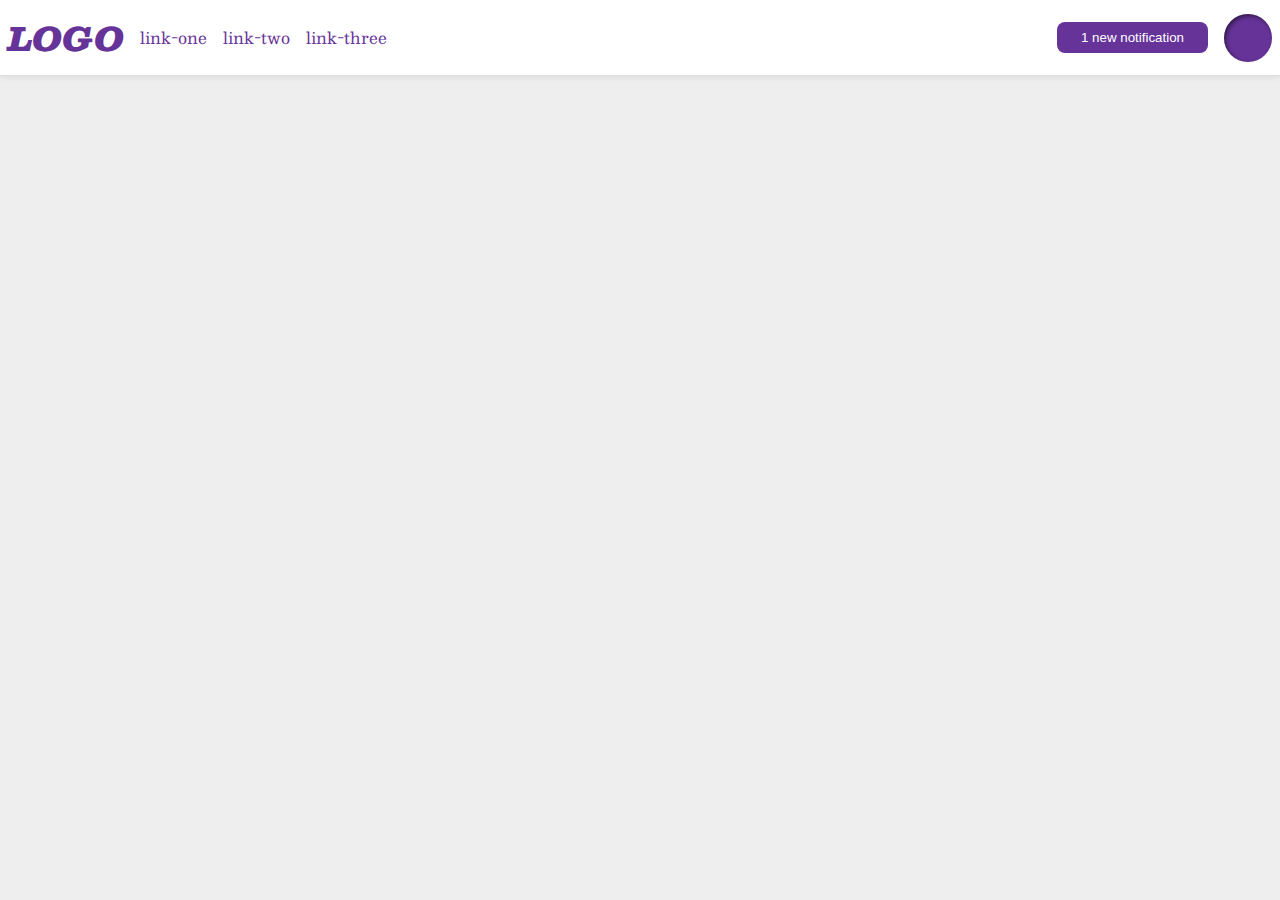
==== flex/03-flex-header-2/index.html @ 24b924af "Finish task" ====
<!DOCTYPE html>
<html lang="en">
  <head>
    <meta charset="UTF-8">
    <meta http-equiv="X-UA-Compatible" content="IE=edge">
    <meta name="viewport" content="width=device-width, initial-scale=1.0">
    <title>Flex Header 2</title>
    <link rel="stylesheet" href="style.css">
  </head>
  <body>
    <div class="header">
       <div class="logo">
         LOGO
       </div>
       <ul class="links">
        <li><a href="google.com">link-one</a></li>
        <li><a href="google.com">link-two</a></li>
        <li><a href="google.com">link-three</a></li>
       </ul>
       <button class="notifications">
         1 new notification
       </button>
       <div class="profile-image"></div>
    </div>
  </body>
</html>
---- flex/03-flex-header-2/style.css ----
/* this is some magical font-importing.  
you'll learn about it later. */
@import url('https://fonts.googleapis.com/css2?family=Besley:ital,wght@0,400;1,900&display=swap');

body {
  margin: 0;
  background: #eee;
  font-family: Besley, serif;
}

.header {
  background: white;
  border-bottom: 1px solid #ddd;
  box-shadow: 0 0 8px rgba(0,0,0,.1);

  display: flex;
  align-items: center;
  padding: 8px;
}

.profile-image {
  background: rebeccapurple;
  box-shadow: inset 2px 2px 4px rgba(0,0,0,.5);
  border-radius: 50%;
  width: 48px;
  height: 48px;
}

.logo {
  color: rebeccapurple;
  font-size: 32px;
  font-weight: 900;
  font-style: italic;
}

button {
  border: none;
  border-radius: 8px;
  background: rebeccapurple;
  color: white;
  padding: 8px 24px;
  margin-right: 16px;
}

a {
  /* this removes the line under our links */
  text-decoration: none;
  color: rebeccapurple;
}

ul {
  list-style-type: none;
  display: flex;
  gap: 16px;
  margin-right: auto;
  margin-left: 0px;
  padding-left: 16px;
}
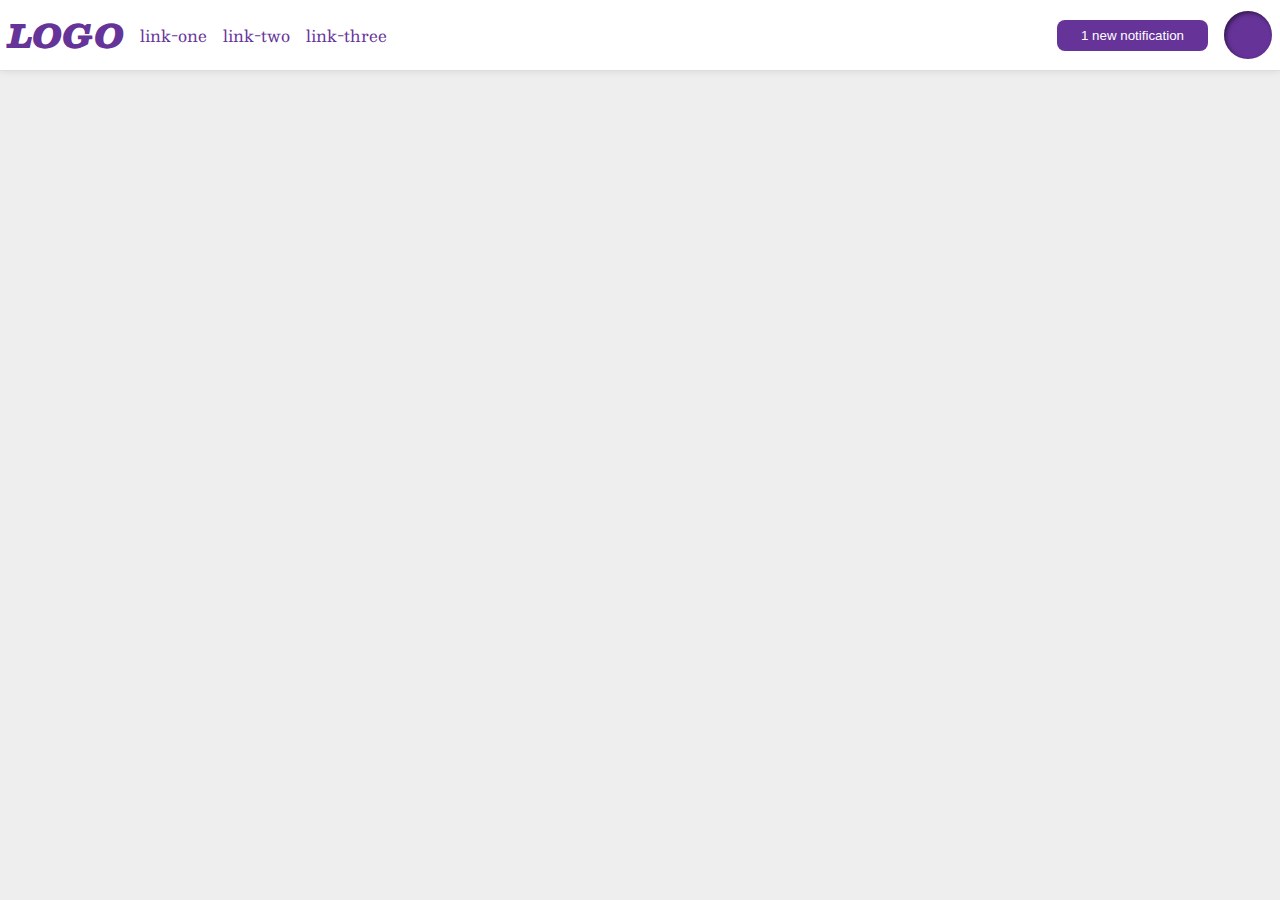
==== commit b3fc6599: "Try another solution" ====
--- a/flex/03-flex-header-2/index.html
+++ b/flex/03-flex-header-2/index.html
@@ -9,19 +9,22 @@
   </head>
   <body>
     <div class="header">
+     <div class="left">
        <div class="logo">
-         LOGO
+        LOGO
        </div>
        <ul class="links">
-        <li><a href="google.com">link-one</a></li>
-        <li><a href="google.com">link-two</a></li>
-        <li><a href="google.com">link-three</a></li>
+         <li><a href="google.com">link-one</a></li>
+         <li><a href="google.com">link-two</a></li>
+         <li><a href="google.com">link-three</a></li>
        </ul>
+     </div>
+     <div class="right">
        <button class="notifications">
          1 new notification
        </button>
        <div class="profile-image"></div>
+     </div>
     </div>
   </body>
-</html>
-
+</html>--- a/flex/03-flex-header-2/style.css
+++ b/flex/03-flex-header-2/style.css
@@ -14,8 +14,9 @@
   box-shadow: 0 0 8px rgba(0,0,0,.1);
 
   display: flex;
-  align-items: center;
+  justify-content: space-between;
   padding: 8px;
+  
 }
 
 .profile-image {
@@ -39,7 +40,6 @@
   background: rebeccapurple;
   color: white;
   padding: 8px 24px;
-  margin-right: 16px;
 }
 
 a {
@@ -50,9 +50,21 @@
 
 ul {
   list-style-type: none;
+
+  display: flex;
+  margin: 0;
+  padding: 0;
+  gap: 16px;
+
+}
+
+.left,
+.right {
   display: flex;
   gap: 16px;
-  margin-right: auto;
-  margin-left: 0px;
-  padding-left: 16px;
+  align-items: center;
+
+  
 }
+
+
